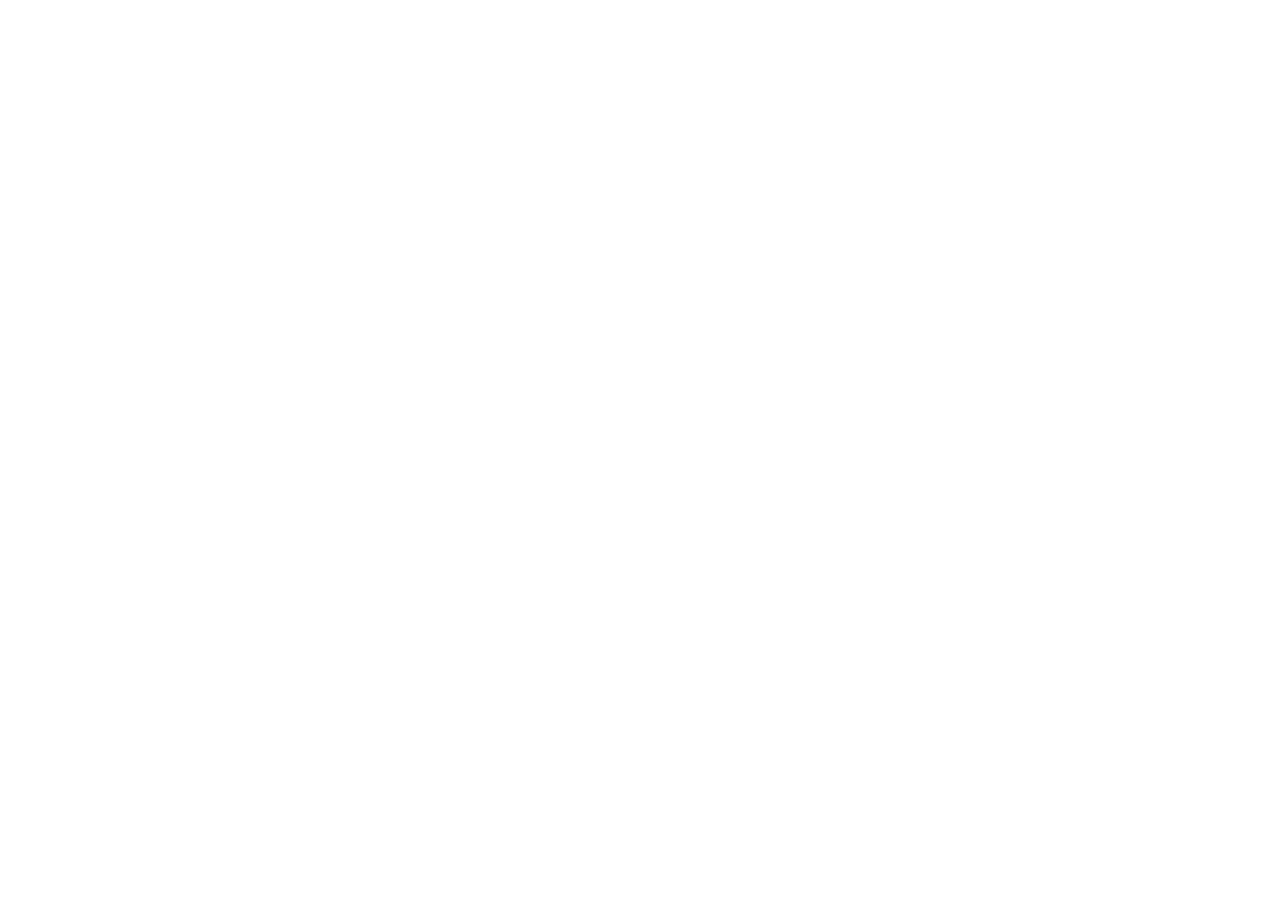
==== 20-PHP-Moderno/Exercicio4-Conversor_2.0/index.html @ 4d05e045 "exercicio_4" ====
<!DOCTYPE html>
<html lang="pt-br">
<head>
    <meta charset="UTF-8">
    <meta name="viewport" content="width=device-width, initial-scale=1.0">
    <title>Document</title>
</head>
<body>
    
</body>
</html>
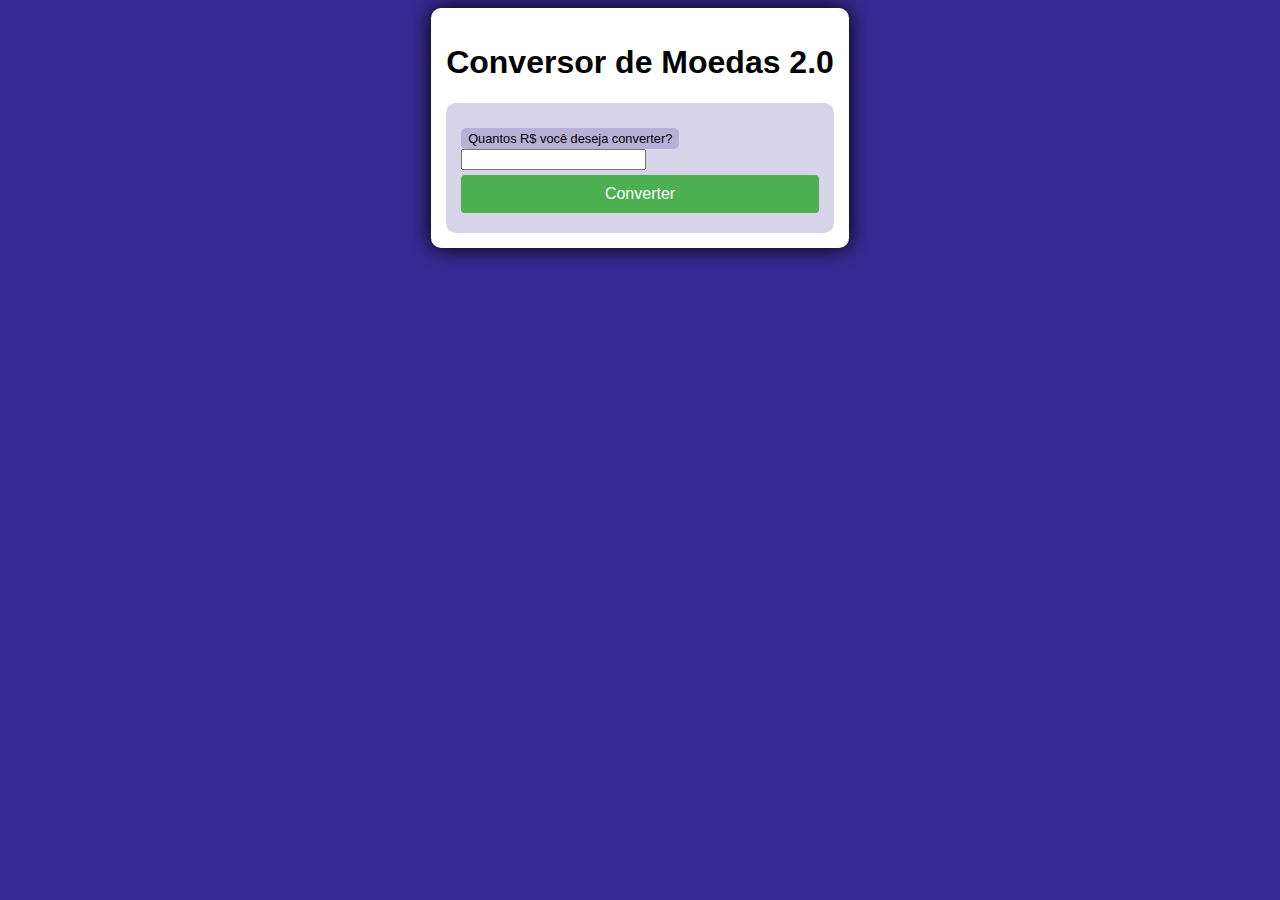
==== commit 79e98bf5: "exercicio_4" ====
--- a/20-PHP-Moderno/Exercicio4-Conversor_2.0/index.html
+++ b/20-PHP-Moderno/Exercicio4-Conversor_2.0/index.html
@@ -4,8 +4,16 @@
     <meta charset="UTF-8">
     <meta name="viewport" content="width=device-width, initial-scale=1.0">
     <title>Document</title>
+    <link rel="stylesheet" href="css4.css">
 </head>
 <body>
-    
+    <main>
+        <h1>Conversor de Moedas 2.0</h1>
+        <form action="convapi.php" method="get">
+            <label for="brl" name="brl">Quantos R$ você deseja converter?</label>
+            <input type="number" step="0.01" name="brl" id="brl" required>
+            <button type="submit" id="converter">Converter</button>
+        </form>
+    </main>
 </body>
 </html>--- a/20-PHP-Moderno/Exercicio4-Conversor_2.0/css4.css
+++ b/20-PHP-Moderno/Exercicio4-Conversor_2.0/css4.css
@@ -0,0 +1,202 @@
+@charset "UTF-8";
+
+* { 
+    font-family: Verdana, Geneva, Tahoma, sans-serif;
+    box-sizing: border-box;
+}
+
+/*ELEMENTOS DA INTERFACE*/
+
+body {
+    background-color: #15142b;
+    background-image: linear-gradient(180deg, #372991);
+    background-repeat: no-repeat;
+    background-position: center center;
+    background-size: cover;
+    background-attachment: fixed;
+
+    display: flex;
+    flex-direction: column;
+    flex-wrap: wrap;
+    justify-content: center;
+    align-items: center;
+}
+
+header, main, section, article {
+    max-width: 700px;
+}
+
+header > h1 {
+    color: white;
+    text-shadow: 3px 3px 0px black;
+}
+
+main, section, article {
+    background-color: white;
+    padding: 15px;
+    margin-bottom: 20px;
+    border-radius: 10px;
+    box-shadow: 0px 0px 20px rgba(0, 0, 0.502);
+}
+
+footer {
+    display: block;
+    width: 100vw;
+    background-color: #291f6c;
+    color: white;
+    text-align: center;
+    margin-top: auto;
+    padding: 5px;
+}
+
+p {
+    text-align: justify;
+    line-height: 1.5em;
+}
+
+h2, h3, h4 {
+    color: #372991;
+    margin: 0 0 10px 0;
+}
+
+a {
+    color: #15142b;
+    background-color: rgba(55, 41, 145, 0.1);
+    padding: 0 3px;
+    font-weight: 600;
+    text-decoration: none;
+    border-bottom: .5px dotted #372991;
+}
+
+a:hover {
+    color: #372991;
+    border-bottom: 1px solid #372991;
+}
+
+/*Tabelas e Listas*/
+
+table {
+    min-width: 400px;
+    border-spacing: 0px;
+    border: 0.5px solid #372991;
+    margin: 10px auto;
+}
+
+table th {
+    background-color: #372991;
+    color: white;
+    padding: 5px;
+    text-align: left;
+}
+
+table td {
+    padding: 5px;
+}
+
+table tr {
+    background-color: rgba(55, 41, 145, 0.5);
+}
+
+table tr:nth-child(odd) {
+    background-color: rgba(55, 41, 145, 0.3);
+}
+
+table.divisao {
+    border: 1px solid white;
+}
+
+table.divisao td {
+    background-color: white;
+    padding: 20px;
+    text-align: center;
+    font-size: 2.5em;
+}
+
+table.divisao tr:nth-child(1) td:nth-child(2) {
+    border-bottom: 3px solid black;
+    border-left: 3px solid black;
+}
+
+table.divisao tr:nth-child(2) td:nth-child(2) {
+    border-left: 3px solid black;
+}
+
+table.divisao tr:nth-child(2) td:nth-child(1) {
+    text-decoration: underline;
+}
+
+ul > li::marker {
+    color: #372991;
+}
+
+
+/*ELEMENTOS DE FORMULÁRIO*/
+form {
+    background-color: rgba(55, 41, 145, 0.2);
+    padding: 15px;
+    border-radius: 10px;
+}
+
+form label {
+    display: block;
+    width: fit-content;
+    font-size: 0.8em;
+    font-weight: 100;
+    background-color: rgba(55, 41, 145, 0.2);
+    padding: 3px 7px;
+    margin-top: 10px;
+    margin-bottom: 0px;
+    border-radius: 5px;
+}
+
+#converter {
+    width: 100%;
+    background-color: #4CAF50;
+    font-size: 1em;
+    color: white;
+    padding: 10px 20px;
+    margin: 5px 0;
+    border: none;
+    border-radius: 4px;
+    cursor: pointer;
+}
+
+#enviar:hover {
+    background-color: #45a049;
+}
+
+#reset {
+    width: 100%;
+    background-color: #eb9903;
+    font-size: 1em;
+    color: white;
+    padding: 10px 20px;
+    margin: 5px 0;
+    border: none;
+    border-radius: 4px;
+    cursor: pointer;
+}
+
+#reset:hover {
+    background-color: #c27013;
+}
+
+fieldset {
+    border: 0.5px dotted #372991;
+}
+
+fieldset legend {
+    font-size: 0.8em;
+    font-weight: 100;
+    background-color: rgba(55, 41, 145, 0.2);
+    padding: 3px 7px;
+    border-radius: 5px;
+}
+
+
+
+
+
+
+
+
